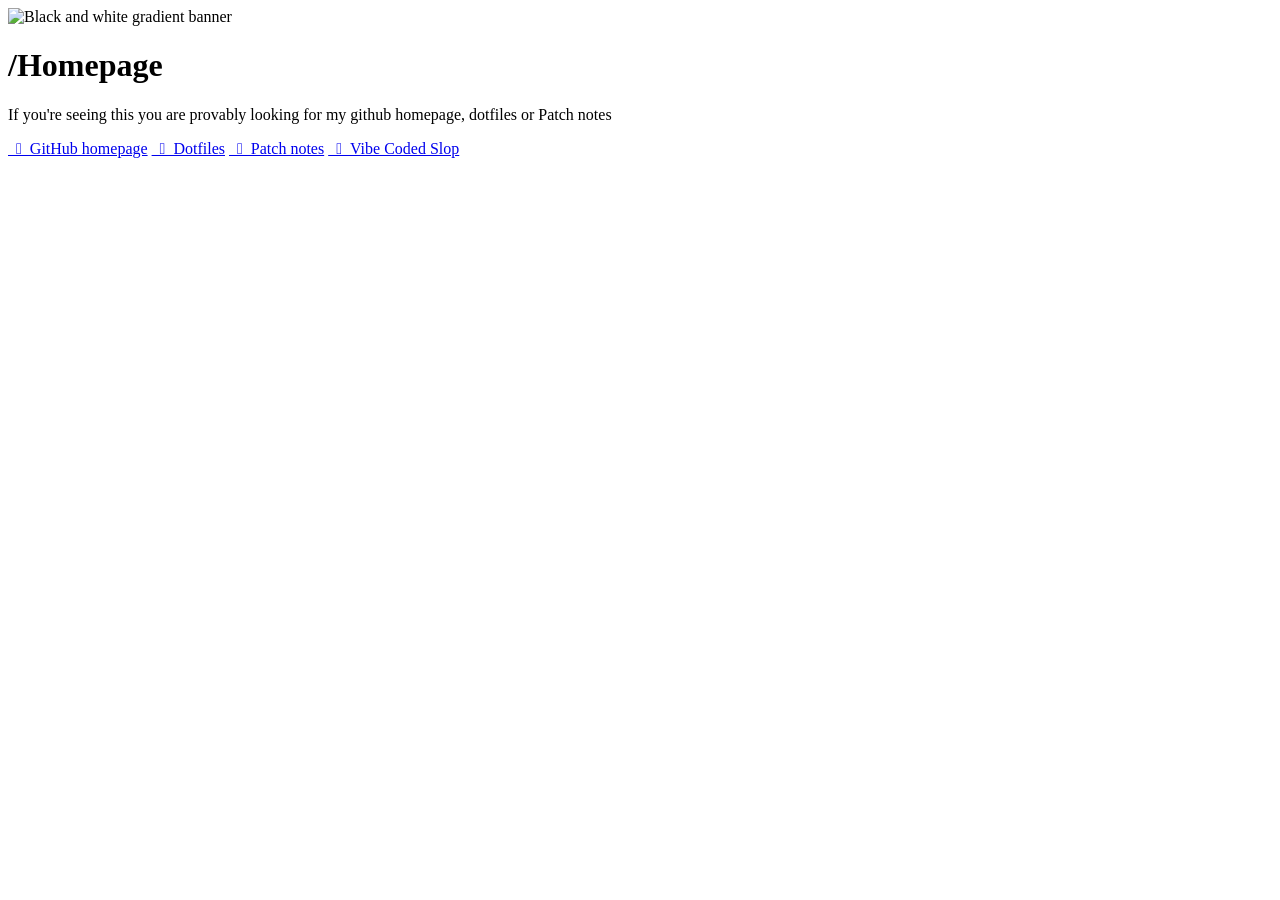
==== index.html @ eb1d530a "Add files via upload" ====
<!DOCTYPE html>
<html lang="en">
<head>
<link rel="stylesheet" href="https://cdn.jsdelivr.net/gh/mshaugh/nerdfont-webfonts@v3.3.0/build/firacode-nerd-font.css">
<link rel="preconnect" href="https://fonts.googleapis.com">
<link rel="preconnect" href="https://fonts.gstatic.com" crossorigin>
<link href="https://fonts.googleapis.com/css2?family=Bricolage+Grotesque:opsz,wght@12..96,200..800&family=Google+Sans:ital,opsz,wght@0,17..18,400..700;1,17..18,400..700&family=IBM+Plex+Sans:ital,wght@0,100..700;1,100..700&display=swap" rel="stylesheet">
  <meta charset="UTF-8">
  <title> dusk. </title>
  <link rel="stylesheet" href="style.css">
</head>
<body>
  <img src="/banner.png" alt="Black and white gradient banner" />
  <h1>/Homepage</h1>
  <p>If you're seeing this you are provably looking for my github homepage, dotfiles or Patch notes</p>
  <a href="https://github.com/dusk-uses-tux" target="_blank" rel="noopener" class="btn">&nbsp;&nbsp;&nbsp;&nbsp;GitHub homepage</a>
  <a href="https://dusk-uses-tux.github.io/dots/" target="_blank" rel="noopener" class="btn">&nbsp;&nbsp;󰣇&nbsp;&nbsp;Dotfiles</a>
  <a href="https://dusk-uses-tux.github.io/patch/" target="_blank" rel="noopener" class="btn">&nbsp;&nbsp;&nbsp;&nbsp;Patch notes</a>
  <a href="https://dusk-uses-tux.github.io/vibecoded/" target="_blank" rel="noopener" class="btn">&nbsp;&nbsp;&nbsp;&nbsp;Vibe Coded Slop</a>
</body>
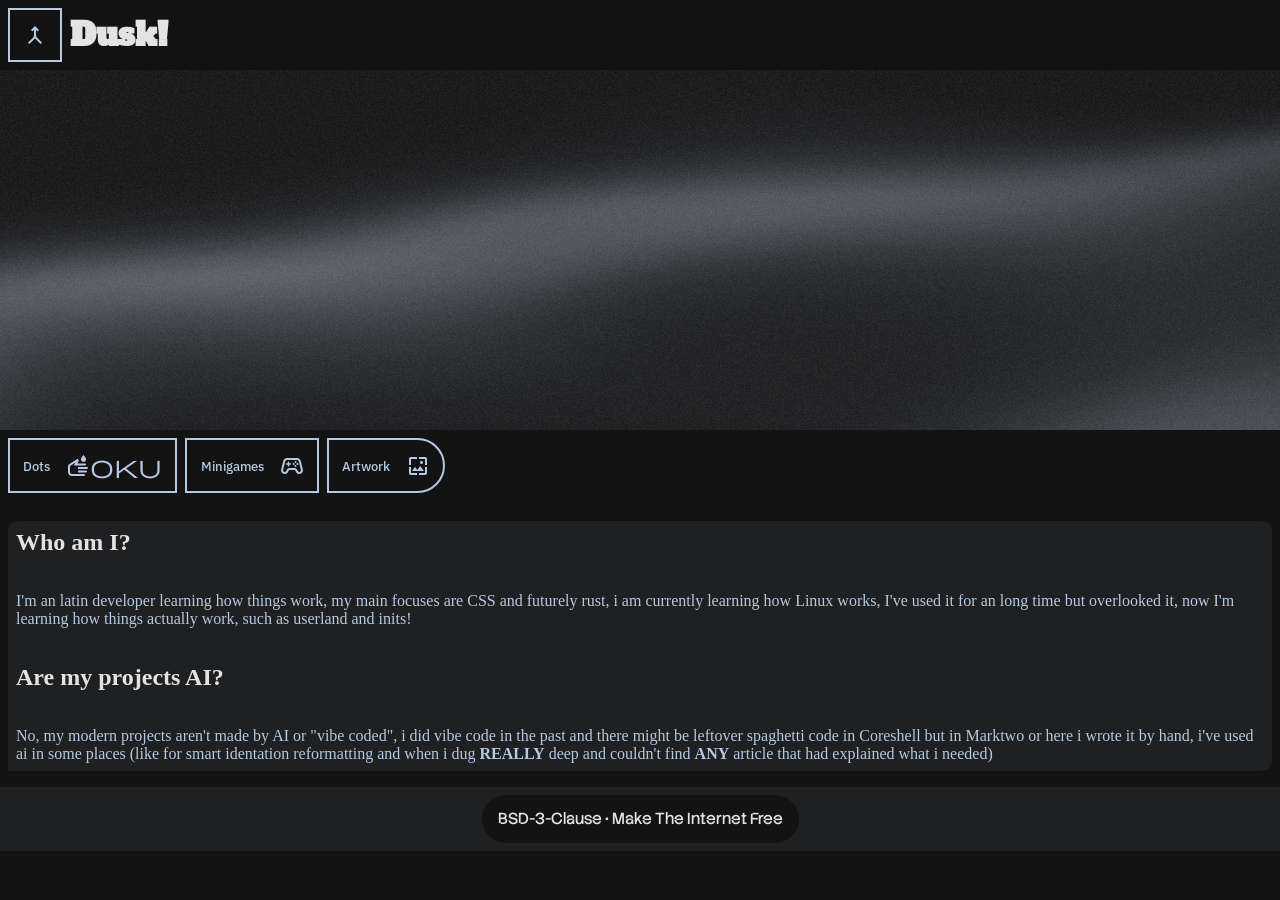
==== commit f979d4e4: "Initial commit" ====
--- a/index.html
+++ b/index.html
@@ -1,20 +1,61 @@
 <!DOCTYPE html>
 <html lang="en">
 <head>
-<link rel="stylesheet" href="https://cdn.jsdelivr.net/gh/mshaugh/nerdfont-webfonts@v3.3.0/build/firacode-nerd-font.css">
-<link rel="preconnect" href="https://fonts.googleapis.com">
-<link rel="preconnect" href="https://fonts.gstatic.com" crossorigin>
-<link href="https://fonts.googleapis.com/css2?family=Bricolage+Grotesque:opsz,wght@12..96,200..800&family=Google+Sans:ital,opsz,wght@0,17..18,400..700;1,17..18,400..700&family=IBM+Plex+Sans:ital,wght@0,100..700;1,100..700&display=swap" rel="stylesheet">
-  <meta charset="UTF-8">
-  <title> dusk. </title>
-  <link rel="stylesheet" href="style.css">
+    <meta charset="UTF-8">
+    <meta name="viewport" content="width=device-width, initial-scale=1.0">
+    
+    <title>Dusk!</title>
+    
+    <link rel="stylesheet" href="https://fonts.googleapis.com/css2?family=Material+Symbols+Outlined" />
+    <link rel="stylesheet" href="stylesheet.css">
 </head>
+
 <body>
-  <img src="/banner.png" alt="Black and white gradient banner" />
-  <h1>/Homepage</h1>
-  <p>If you're seeing this you are provably looking for my github homepage, dotfiles or Patch notes</p>
-  <a href="https://github.com/dusk-uses-tux" target="_blank" rel="noopener" class="btn">&nbsp;&nbsp;&nbsp;&nbsp;GitHub homepage</a>
-  <a href="https://dusk-uses-tux.github.io/dots/" target="_blank" rel="noopener" class="btn">&nbsp;&nbsp;󰣇&nbsp;&nbsp;Dotfiles</a>
-  <a href="https://dusk-uses-tux.github.io/patch/" target="_blank" rel="noopener" class="btn">&nbsp;&nbsp;&nbsp;&nbsp;Patch notes</a>
-  <a href="https://dusk-uses-tux.github.io/vibecoded/" target="_blank" rel="noopener" class="btn">&nbsp;&nbsp;&nbsp;&nbsp;Vibe Coded Slop</a>
+    <header class="topbar">
+        <a href="https://www.github.com/dusk-uses-tux" aria-label="GitHub Profile">
+            <span class="material-symbols-outlined">merge</span>
+        </a>
+        <h1>Dusk!</h1>   
+    </header>
+    
+    <main>
+        <img src="banner.png" alt="Gradient banner">
+
+        <nav class="buttons">
+            <a href="dots/index.html">
+                Dots
+                <span class="material-symbols-outlined">washoku</span>
+            </a>
+            <a href="apps/index.html">
+                Minigames
+                <span class="material-symbols-outlined">stadia_controller</span>
+            </a>
+            <a href="/artwork/index.html">
+                Artwork
+                <span class="material-symbols-outlined">wallpaper</span>
+            </a>
+        </nav>
+    </main>
+    <div class="yap">
+        <h2>
+            Who am I?
+        </h2>
+        <p>
+            I'm an latin developer learning how things work, my main focuses are CSS and futurely rust, i am currently learning how Linux works, I've used it for an long time but overlooked it, now I'm learning how things actually work, such as userland and inits! 
+        </p>
+        <h2>
+            Are my projects AI?
+        </h2>
+        <p>
+            No, my modern projects aren't made by AI or "vibe coded", i did vibe code in the past and there might be leftover spaghetti code in Coreshell but in Marktwo or here i wrote it by hand, i've used ai in some places (like for smart identation reformatting and when i dug <strong>REALLY</strong> deep and couldn't find <strong>ANY</strong> article that had explained what i needed)
+        </p>
+    </div>
+        <div class="footer">
+        <footer>
+            <p>
+                BSD-3-Clause • Make The Internet Free
+            </p>
+        </footer>
+    </div>
 </body>
+</html>
--- a/stylesheet.css
+++ b/stylesheet.css
@@ -0,0 +1,212 @@
+@import url('https://fonts.googleapis.com/css2?family=Alfa+Slab+One&family=Google+Sans:ital,opsz,wght@0,17..18,400..700;1,17..18,400..700&family=IBM+Plex+Sans:ital,wght@0,100..700;1,100..700&family=Stack+Sans+Notch:wght@200..700&display=swap');
+
+:root {
+    --accent_color: #b9c8db;
+    --accent_fg_color: #0d1d2b;
+    --accent_bg_color: #b9c8db;
+    --window_bg_color: #131314;
+    --topbar_bg_color: #131314aa;
+    --window_fg_color: #e4e2e3;
+    --headerbar_bg_color: #131314;
+    --headerbar_fg_color: #e4e2e3;
+    --popover_bg_color: #131314;
+    --popover_fg_color: #e4e2e3;
+    --view_bg_color: #1f2021;
+    --view_fg_color: #e4e2e3;
+    --card_bg_color: #1f2021;
+    --card_fg_color: #e4e2e3;
+    --sidebar_bg_color: var(--window_bg_color);
+    --sidebar_fg_color: var(--window_fg_color);
+    --sidebar_border_color: var(--window_bg_color);
+    --sidebar_backdrop_color: var(--window_bg_color);
+    --emphasis_color: #f9e2af;
+
+    --spacing-xs: 0.25rem;
+    --spacing-sm: 0.5rem;
+    --spacing-md: 1rem;
+    --spacing-lg: 1.5rem;
+
+    --radius-pill: 9999px;
+    --radius-none: 0;
+
+    --transition-base: 200ms cubic-bezier(0, 0.62, 0.016, 1.281);
+}
+
+/* ── Base ─────────────────────────────────────────── */
+
+body {
+    background-color: var(--window_bg_color);
+    margin: 0;
+}
+
+main img {
+    display: block;
+    margin: auto;
+    width: 100%;
+    height: auto;
+    max-height: 40vh;
+}
+
+/* ── Icons ────────────────────────────────────────── */
+
+.material-symbols-outlined {
+    font-family: 'Material Symbols Outlined';
+    font-variation-settings: 'FILL' 0, 'wght' 400, 'GRAD' 0, 'opsz' 24;
+    vertical-align: middle;
+}
+
+/* ── Topbar ───────────────────────────────────────── */
+
+.topbar {
+    position: sticky;
+    top: 0;
+    z-index: 1000;
+    backdrop-filter: blur(20px);
+    display: flex;
+    align-items: center;
+    gap: var(--spacing-sm);
+    background-color: var(--topbar_bg_color);
+    padding: var(--spacing-sm);
+    max-width: 100%;
+}
+
+.topbar a {
+    transition: transform var(--transition-base);
+}
+
+.topbar a:hover {
+    transform: rotate(3deg);
+}
+
+.topbar h1 {
+    margin: 0;
+    font-family: 'Alfa Slab One';
+    color: var(--window_fg_color);
+}
+
+/* ── Shared Link/Button Styles ────────────────────── */
+
+.topbar a,
+.buttons a {
+    display: inline-flex;
+    align-items: center;
+    gap: var(--spacing-md);
+    font-family: 'IBM Plex Sans';
+    font-weight: 500;
+    font-size: 0.35cm;
+    color: var(--accent_color);
+    text-decoration: none;
+    padding: 1em;
+    border: 2px solid var(--accent_color);
+    margin: 0;
+    transition:
+        box-shadow var(--transition-base),
+        padding var(--transition-base);
+}
+
+.topbar a:hover,
+.topbar a:focus,
+.buttons a:hover,
+.buttons a:focus {
+    padding-left: 1.5em;
+    padding-right: 1.5em;
+    box-shadow: 0 0.5rem var(--accent_bg_color);
+    background-color: var(--card_bg_color);
+}
+
+/* ── Buttons Container ────────────────────────────── */
+
+.buttons {
+    display: flex;
+    flex-wrap: wrap;
+    gap: calc(var(--spacing-md) / 2);
+    padding: var(--spacing-sm);
+}
+
+.buttons a:last-child {
+    border-radius: var(--radius-none) var(--radius-pill) var(--radius-pill) var(--radius-none);
+}
+
+/* ── yap ────────────────────────────────────────── */
+
+.yap {
+    width: fit-content;
+    margin-left: var(--spacing-sm);
+    margin-right: var(--spacing-sm);
+    background-color: var(--card_bg_color);
+    border-radius: 10px 10px 10px 0%;
+    corner-shape: squircle;
+}
+
+.yap p {
+    font-family: Google Sans;
+    color: var(--accent_color);
+    padding: var(--spacing-sm);
+}
+
+.yap h2 {
+    font-family: Google Sans;
+    font-weight: bolder;
+    color: var(--card_fg_color);
+    padding: var(--spacing-sm);
+}
+
+.yap p strong {
+    font-weight: bolder;
+}
+/* ── back ───────────────────────────────────────── */
+
+.exit a {
+    position: fixed;
+    bottom: 5px;
+    right: 5px;
+    z-index: 1000;
+    font-family: 'IBM Plex Sans';
+    font-weight: 500;
+    font-size: 0.35cm;
+    color: var(--accent_color);
+    background-color: var(--window_bg_color);
+    text-decoration: none;
+    padding: 1em;
+    border: 2px solid var(--accent_color);
+    margin: 0;
+    transition:
+        all var(--transition-base);
+    text-align: center;
+}
+
+.exit a:hover,
+.exit a:focus {
+    padding-left: 1.5em;
+    padding-right: 1.5em;
+    box-shadow: 0 0.5rem var(--accent_bg_color);
+    background-color: var(--card_bg_color);
+}
+
+/* ── footer ─────────────────────────────────────── */
+
+.footer {
+    background-color: var(--card_bg_color);
+    padding: var(--spacing-sm);
+}
+
+.footer footer {
+    transition: transform var(--transition-base);
+    background-color: var(--window_bg_color);
+    color: var(--card_fg_color);
+    align-self: center;
+    margin-left: auto;
+    margin-right: auto;
+    width: fit-content;
+    padding: 0.01em 1em;
+    border-radius: var(--radius-pill);
+}
+
+.footer footer p {
+    font-family: Stack Sans Notch;
+    line-height: 1;
+}
+
+.footer footer:hover {
+    transform: rotate(1deg);
+}
